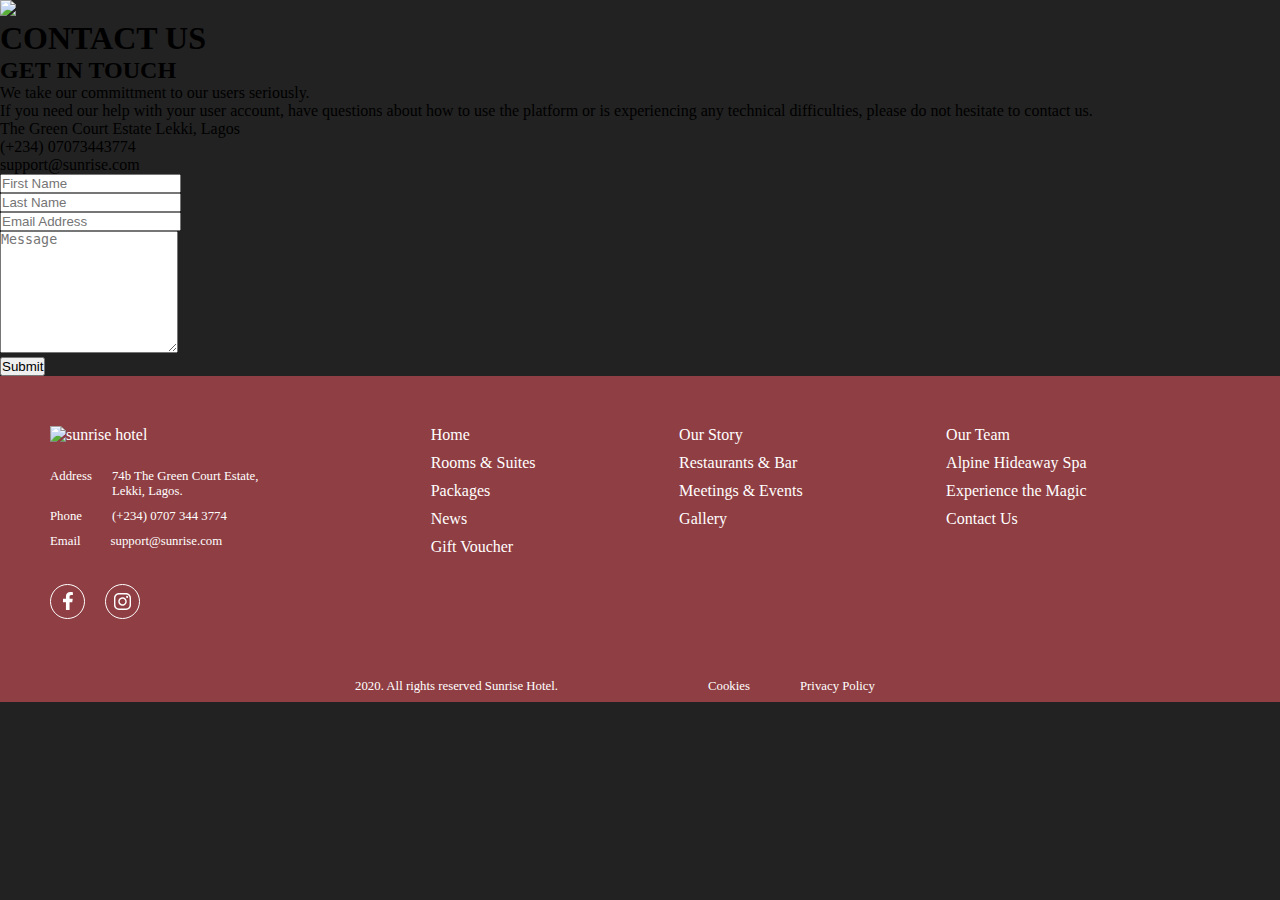
==== Pages/contact.html @ 2cf7431a "Merge pull request #5 from Goodiec/develop" ====
<!DOCTYPE html>
<html lang="en">
<head>
    <meta charset="UTF-8">
    <meta name="viewport" content="width=device-width, initial-scale=1.0">
    <title>Stunning Hotel|Contact Us</title>
    <link href="../styles/bootstrap.min.css" rel="stylesheet">
    <link href="../styles/contact.css" rel="stylesheet">
    <link href="https://fonts.googleapis.com/css2?family=Playfair+Display&display=swap" rel="stylesheet">
    <link href="https://fonts.googleapis.com/css2?family=Montserrat:wght@100&family=Playfair+Display&display=swap" rel="stylesheet">
    <link rel="stylesheet" href="fonts/css/all.min.css">
    <link rel="stylesheet" href="fonts/css/fontawesome.min.css">
    <link href="../styles/index.css" rel="stylesheet">
    
</head>
<body>
    <div class="container-fluid main">

        <div class="container-fluid header-bg">
            <div class="second-bg">
                <a href="../index.html"><img class="logo" src="../assets/Icons/Sunrise Hotel.svg"></a>
                <div class="row intro-text">
                    <h1 class="text-content">
                        CONTACT US
                    </h1>
                </div>
            </div>
        </div>
    
        <div class="frame">
            <div id="map"></div>
        </div>

        <div class="container-fluid">
            <div class="row">
                <div class="col-sm-6 content">
                    <div class="main-content">
                        <h2 class="content-header">GET IN TOUCH</h2>
                    </div>
                    <div class="content-description">
                        <p class="paragraph">We take our committment to our users seriously.</p> 
                        <p class="paragraph">
                            If you need our help with your user account, have questions about how to use the platform or is experiencing any technical difficulties,
                            please do not hesitate to contact us.
                        </p>
                    </div>
                    <div class="contact-content">
                        
                        <div class="location"><img class="icon" src="../assets/Icons/location.svg" alt=""><span class="text">The Green Court Estate Lekki, Lagos</span></div>
                        <div class="location"><img class="icon" src="../assets/Icons/phone.svg" alt=""><span class="text">(+234) 07073443774</span></div>
                        <div class="location"><img class="icon" src="../assets/Icons/mail.svg" alt=""><span class="text">support@sunrise.com</span></div>
                    </div>
                    
                </div>
                <div class="col-sm-6 form-section">
                    <form action="post">
                        <div class="row">
                            <div class="col-md-6 col-sm-12">
                                <div class="form-group">
                                    <input type="text" name="first-name" class="form-control form1" placeholder="First Name" aria-describedby="helpId">
                                </div>
                            </div>
                            <div class="col-md-6 col-sm-12">
                                <div class="form-group">
                                    <input type="text" name="first-name" class="form-control form1" placeholder="Last Name" aria-describedby="helpId">
                                </div>
                            </div>
                        
                        <div class="col-sm-12">
                            <div class="form-group">
                                <input type="email" name="first-name" class="form-control form1" placeholder="Email Address" aria-describedby="helpId">
                            </div>
                        </div>
                        <div class="col-sm-12">
                            <div class="form-group">
                              
                              <textarea class="form-control form1" name="message" rows="8" placeholder="Message"></textarea>
                            </div>
                        </div>
                        <button class="btn submit-btn">
                            Submit
                        </button>
                        </div>
                    </form>
                    
                </div>
        </div>
        
    </div>

    <footer id="footer">
        <div class="enquiry">
          <div class="sec1">
              <div class="footerlogosec">
                <a href="../index.html" class="footerlink">
                    <img
                      class="footerlogo"
                      src="../assets/Icons/Sunrise Hotel.svg"
                      alt="sunrise hotel"
                    />
                </a>
              </div>
            <div class="detail">
              <div class="detailsec">
                <p class="detailhead address">Address</p>
                <p class="detailcontent">
                  74b The Green Court Estate,<br />Lekki, Lagos.
                </p>
              </div>
              <div class="detailsec">
                <p class="detailhead">Phone</p>
                <p class="detailcontent">(+234) 0707 344 3774</p>
              </div>
              <div class="detailsec">
                <p class="detailhead">Email</p>
                <a
                  href="mailto:support@sunrise.com"
                  class="footerlink detailcontent"
                >
                  support@sunrise.com
                </a>
              </div>
            </div>
            <div class="footersocial">
              <div class="FB">
                <a href="#" class="footerlink">
                  <div class="FBcircle"></div>
                </a>
              </div>
              <div class="IG">
                <a href="#" class="footerlink">
                  <div class="IGcircle"></div>
                </a>
              </div>
            </div>
          </div>
          <div class="sec2">
            <div class="sec">
              <div class="sec-content">
                <a class="footerlink" href="#">Home</a>
              </div>
              <div class="sec-content">
                <a class="footerlink" href="#">Rooms & Suites</a>
              </div>
              <div class="sec-content">
                <a class="footerlink" href="#">Packages</a>
              </div>
              <div class="sec-content">
                <a class="footerlink" href="#">News</a>
              </div>
              <div class="sec-content">
                <a class="footerlink" href="#">Gift Voucher</a>
              </div>
            </div>
            <div class="sec">
              <div class="sec-content">
                <a href="#" class="footerlink">Our Story</a>
              </div>
              <div class="sec-content">
                <a href="#" class="footerlink">Restaurants & Bar</a>
              </div>
              <div class="sec-content">
                <a href="#" class="footerlink">Meetings & Events</a>
              </div>
              <div class="sec-content">
                <a href="#" class="footerlink"> Gallery </a>
              </div>
            </div>
            <div class="sec">
              <div class="sec-content">
                <a href="#" class="footerlink">
                  Our Team
                </a>
              </div>
              <div class="sec-content">
                <a href="#" class="footerlink">
                  Alpine Hideaway Spa
                </a>
              </div>
              <div class="sec-content">
                <a href="#" class="footerlink">
                  Experience the Magic
                </a>
              </div>
              <div class="sec-content">
                <a href="#" class="footerlink">
                  Contact Us
                </a>
              </div>
            </div>
          </div>
        </div>
        <div class="base">
          <p class="copyright">2020. All rights reserved Sunrise Hotel.</p>
          <div class="basetext">
            <a href="#" class="footerlink">Cookies</a>
          </div>
  
          <div class="basetext">
            <a href="#" class="footerlink">Privacy Policy</a>
          </div>
        </div>
      </footer>
    <script src="../js/bootstrap.min.js"></script>
    <script src="js/index.js"></script>
    <script src="fonts/js/all.min.js"></script>
    <script src="fonts/js/fontawesome.min.js"></script>
</body>
</html>
---- styles/index.css ----
* {
    margin: 0;
    padding: 0;
    box-sizing: border-box;
}
html{
    scroll-behavior: smooth;
}
body{
    background-color: #222;
    padding: 0;
    margin: 0;
}
/* Start header and menu area style*/
.top-nav{
    top: 0;
    width: 100%;
    /* height: 60px; */
    background-color: transparent;
    display: flex;
    justify-content: space-between;
    flex-wrap: wrap;
    z-index: 1000;

} 

.top-nav div{
    display: flex;
    flex-wrap: wrap;
    padding-left: 15px;
}

#btn-book{
    background-color: #fff;
    border: none;
    padding: 10px;
    font-weight: 700
}
#btn-book:hover{
    background-color: transparent;
    border: 2px solid #fff;
    color: #fff;
}
#btn-book a{
    text-decoration: none;
    color: #000;
    font-size: 16px;
    font-weight: 600;
}
#btn-book-div{
    padding: 40px 0px 30px 0px;
    margin-right: 40px;
}
#logo-div{
    padding-top: 20px;
    margin-left: 10px;
}

.scroll-btn{
    width: 60px;
    height: 100px;
    position: absolute;
    right: 4%;
    top: 70%;
    z-index: 10005;
    background-color: transparent;
    background-image: url('../assets/Icons/slide-btn.png');
    background-repeat: no-repeat;
    background-size: 40%;
    background-position: center;
    cursor: pointer;
}
.scroll-btn {
    -webkit-animation: action 1s infinite  alternate;
    animation: action 1s infinite  alternate;
}
@-webkit-keyframes action {
    0% { transform: translateY(0); }
    100% { transform: translateY(-10px); }
}
@keyframes action {
    0% { transform: translateY(0); }
    100% { transform: translateY(-10px); }
}

.scroll-btn:hover{
    opacity: 0.5;
}


.nav-sidebar{
    position: absolute;
    right: 0;
    width: 272px;
    padding: 0 5px;
    height: fit-content;
    background-color: transparent;
    z-index: 1000;
    transition: all 0.3s ease-in-out;

}

.nav-sidebar ul{
   padding-top: 15px;
   overflow: hidden;
   color: #fff !important;

}

.nav-sidebar ul li{
   line-height: 60px;
   list-style: none;
}
.nav-sidebar ul li a:hover .fa-circle{
    color: #fff;
}
ul li a.active .fa-circle{
    color: #fff;
}
.nav-sidebar ul li a{
   display: block;
   height: 60px;
   padding: 0 5px;
   text-decoration: none;
   text-transform: uppercase;
   color: #fff;
   font-family: Arial, Helvetica, sans-serif;
   font-size: 14px;
   white-space: nowrap;
   opacity: 1;
   text-align: right;
   margin-right: 60px;
   transition: all 0.3s ease-in-out;
}

.side-icons{
    margin-top: 10%;
    z-index: 1000;
    position: relative;
    left: 2%;
    width: fit-content;

}

ul.social-icons li{
    color: #fff;
    list-style: none;
    white-space: nowrap;
    margin-bottom: 10px;
    border: 2px solid #fff;
    border-radius: 25px;
    padding: 7px;
}

ul.social-icons li a{
    text-decoration: none;
    text-align: left;

}

ul.social-icons .fa-facebook-f:hover{
    color:#3b5998;
  }
  ul.social-icons .fa-instagram:hover{
    color:#3f729b;
  }
.fa-circle{
    border: 1px solid #fff;
    border-radius: 10px;
    color: transparent;
    font-size: 10px;
}
/*End header and menu area style*/

/*Start footer style*/
@media screen and (max-width:1440px){
    footer{
        background-color: #8f3e43;
        color: #FFFFFF;
    }
    .footerlink{
        text-decoration: none;
        color: #FFFFFF;
    }
    .enquiry{
        display: flex;
        padding: 50px 50px 60px;
        flex-wrap: wrap;
    }
    .sec1,.sec{
        flex-grow: 1;
    }
    .sec{
        display: flex;
        flex-direction: column;
    }
    .sec2{
        display: flex;
        flex-grow: 2.5;
    }
    .footerlogo{
        padding-bottom: 25px;
    }
    .detail{
        display: grid;
        grid-template-columns: auto;
        grid-auto-rows: auto;
        font-size: 0.8rem;
    }
    .detailsec{
        display: flex;
        padding-bottom: 10px;
    }
    .detailhead{
        padding-right: 30px;
    }
    .address{
        padding-right: 20px;
    }
    /* .detailcontent{
        font-weight: 300;
    } */
    .footersocial{
        display: flex;
        padding-top: 25px;
    }
    .IG,.FB{
        margin-right: 20px;
    }
    .IGcircle,.FBcircle{
      border: solid 1.5px #FFFFFF;
      border-radius: 50%;
      width: 35px;
      height: 35px;
      background-image: url(../assets/Icons/awesome-facebook-f.svg);
      background-size: 30%;
      background-position: 50% 50%;
      background-repeat: no-repeat;
    }
    .IGcircle{
        background-size: 50%;
        background-image: url(../assets/Icons/ionic-logo-instagram.svg);
    }
    .sec-content{
        padding-bottom: 10px;
        font-size: 1rem;
    }
    .base{
        display: flex;
        font-size: 0.8rem;
        padding-bottom: 8px;
        justify-content: center;
    }
    .copyright{
        margin-right:150px;
    }
    .basetext{
        margin-right: 50px;
    }
}
@media screen and (max-width:768px){
    .enquiry{
        display: grid;
    }
    .sec1{
        display: grid;
    }
    .sec2{
        justify-content: space-evenly;
        padding-top: 40px;
    }
    .sec{
        flex-grow: 0;
    }
    .sec-content{
        padding-bottom: 5px;
    }
    .detail{
        display: flex;
        grid-column: 1/3;
        justify-content: space-between;
    }
    .detailhead{
        padding-right: 0;
    }
    .detailsec{
        display: grid;
        grid-template-columns: auto;
        grid-auto-rows: auto;
    }
    .footerlogosec{
        grid-column: 1/2;
    }
    .footerlogo,.footersocial{
        padding-bottom: 20px;
        grid-row: 1;
    }
    .footersocial{
        padding-top: 0;
        align-items: center;
        justify-self: end;
        grid-column: 2/3;
    }
    .base{
        justify-content: space-evenly;
    }
    .copyright,.basetext{
        margin-right: 0;
    }
}
@media screen and (max-width:576px){
    .enquiry{
        padding-bottom: 30px;
    }
    .sec1{
        display: flex;
        flex-direction: column;
    }
    .footerlogosec{
        text-align: center;
    }
    .detail{
        flex-direction: column;
        text-align: center;
    }
    .footersocial{
        margin: 0 auto;
    }
    .IG{
        margin: 0;
    }
    .sec2{
        flex-direction: column;
        padding-top: 0;
    }
    .sec{
        text-align: center;
        padding-bottom: 14px;
    }
    
}
/*End footer style*/
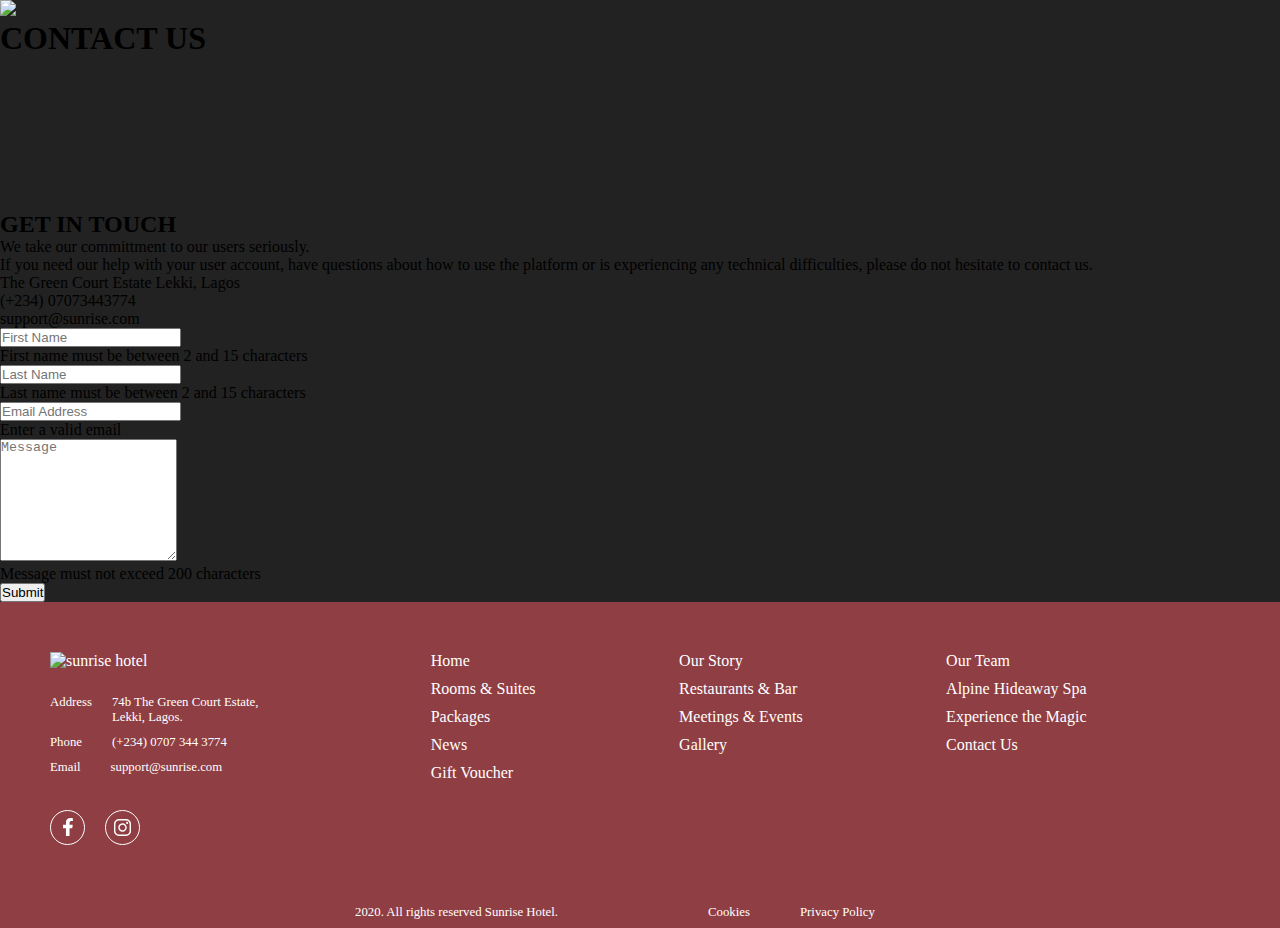
==== commit 9607d1f5: "add room and rates page and RegEx" ====
--- a/Pages/contact.html
+++ b/Pages/contact.html
@@ -27,11 +27,11 @@
             </div>
         </div>
     
-        <div class="frame">
-            <div id="map"></div>
-        </div>
+        <iframe src="https://www.google.com/maps/embed?pb=!1m18!1m12!1m3!1d3964.585542816298!2d3.4728829254852602!3d6.44722384605928!2m3!1f0!2f0!3f0!3m2!1i1024!2i768!4f13.1!3m3!1m2!1s0x103bf452da3bd44b%3A0x47331fb41adc9d28!2sLekki%20Phase%201%2C%20Lekki!5e0!3m2!1sen!2sng!4v1591711065181!5m2!1sen!2sng" 
+        width="100%" frameborder="0" style="border:0;" allowfullscreen="" aria-hidden="false" tabindex="0">
+        </iframe>
 
-        <div class="container-fluid">
+        <div class="container-fluid frame">
             <div class="row">
                 <div class="col-sm-6 content">
                     <div class="main-content">
@@ -53,35 +53,47 @@
                     
                 </div>
                 <div class="col-sm-6 form-section">
-                    <form action="post">
-                        <div class="row">
-                            <div class="col-md-6 col-sm-12">
-                                <div class="form-group">
-                                    <input type="text" name="first-name" class="form-control form1" placeholder="First Name" aria-describedby="helpId">
+                  <form action="post">
+                    <div class="row">
+                        <div class="col-md-6 col-sm-12">
+                            <div class="form-group">
+                              <input type="text" name="first-name" class="form-control form1" id="first-name" placeholder="First Name" aria-describedby="helpId">
+                              <div class="invalid-feedback">
+                                First name must be between 2 and 15 characters
+                              </div>
+                            </div>
+                        </div>
+                        <div class="col-md-6 col-sm-12">
+                            <div class="form-group">
+                                <input type="text" name="last-name" class="form-control form1" id="last-name" placeholder="Last Name" aria-describedby="helpId">
+                                <div class="invalid-feedback">
+                                  Last name must be between 2 and 15 characters
                                 </div>
                             </div>
-                            <div class="col-md-6 col-sm-12">
-                                <div class="form-group">
-                                    <input type="text" name="first-name" class="form-control form1" placeholder="Last Name" aria-describedby="helpId">
-                                </div>
+                        </div>
+                    
+                    <div class="col-sm-12">
+                        <div class="form-group">
+                            <input type="email" name="email" class="form-control form1" id="email" placeholder="Email Address" aria-describedby="helpId">
+                            <div class="invalid-feedback">
+                              Enter a valid email
                             </div>
-                        
-                        <div class="col-sm-12">
-                            <div class="form-group">
-                                <input type="email" name="first-name" class="form-control form1" placeholder="Email Address" aria-describedby="helpId">
-                            </div>
-                        </div>
-                        <div class="col-sm-12">
-                            <div class="form-group">
-                              
-                              <textarea class="form-control form1" name="message" rows="8" placeholder="Message"></textarea>
-                            </div>
-                        </div>
-                        <button class="btn submit-btn">
-                            Submit
-                        </button>
-                        </div>
-                    </form>
+                        </div>
+                    </div>
+                    <div class="col-sm-12">
+                        <div class="form-group">
+                          
+                          <textarea class="form-control form1" name="message" id="message" rows="8" placeholder="Message"></textarea>
+                          <div class="invalid-feedback">
+                            Message must not exceed 200 characters
+                          </div>
+                        </div>
+                    </div>
+                    <button class="btn submit-btn">
+                        Submit
+                    </button>
+                    </div>
+                </form>
                     
                 </div>
         </div>
@@ -201,9 +213,9 @@
           </div>
         </div>
       </footer>
-    <script src="../js/bootstrap.min.js"></script>
-    <script src="js/index.js"></script>
+    <script src="../js/bootstrap.min.js"></script>    
     <script src="fonts/js/all.min.js"></script>
     <script src="fonts/js/fontawesome.min.js"></script>
+    <script src="../js/index.js"></script>
 </body>
-</html>+</html>
